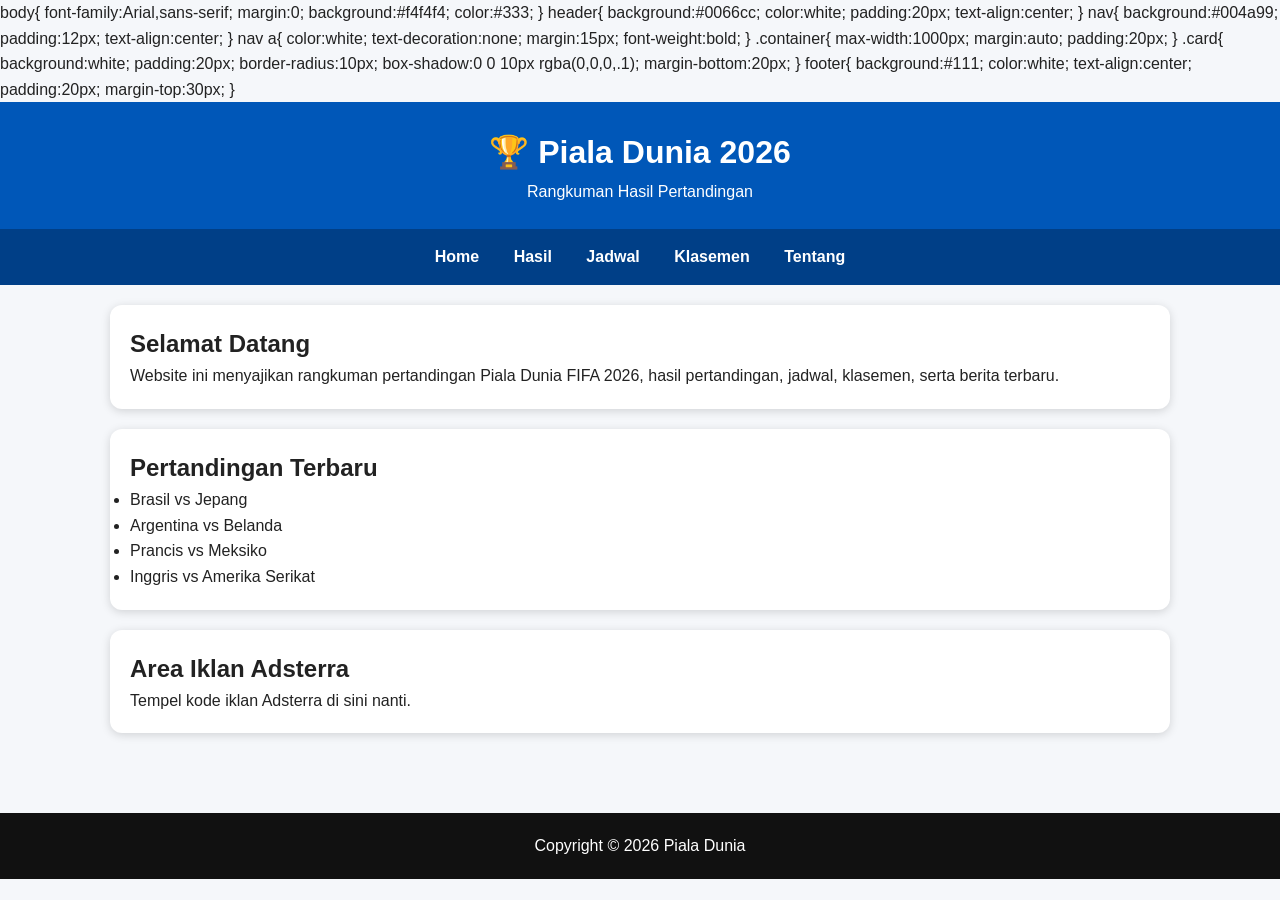
==== index.html @ 8acbebdf "Rename Index.html to index.html" ====
<!DOCTYPE html>
<html lang="id">
<head>
<meta charset="UTF-8">
<meta name="viewport" content="width=device-width, initial-scale=1.0">
<title>Piala Dunia 2026</title>

<link rel="stylesheet" href="css/style.css">
body{
font-family:Arial,sans-serif;
margin:0;
background:#f4f4f4;
color:#333;
}

header{
background:#0066cc;
color:white;
padding:20px;
text-align:center;
}

nav{
background:#004a99;
padding:12px;
text-align:center;
}

nav a{
color:white;
text-decoration:none;
margin:15px;
font-weight:bold;
}

.container{
max-width:1000px;
margin:auto;
padding:20px;
}

.card{
background:white;
padding:20px;
border-radius:10px;
box-shadow:0 0 10px rgba(0,0,0,.1);
margin-bottom:20px;
}

footer{
background:#111;
color:white;
text-align:center;
padding:20px;
margin-top:30px;
}
<link rel="stylesheet" href="css/style.css">

</head>

<body>

<header>
<h1>🏆 Piala Dunia 2026</h1>
<p>Rangkuman Hasil Pertandingan</p>
</header>

<nav>
<a href="#">Home</a>
<a href="#">Hasil</a>
<a href="#">Jadwal</a>
<a href="#">Klasemen</a>
<a href="#">Tentang</a>
</nav>

<div class="container">

<div class="card">
<h2>Selamat Datang</h2>

<p>Website ini menyajikan rangkuman pertandingan Piala Dunia FIFA 2026, hasil pertandingan, jadwal, klasemen, serta berita terbaru.</p>

</div>

<div class="card">

<h2>Pertandingan Terbaru</h2>

<ul>
<li>Brasil vs Jepang</li>
<li>Argentina vs Belanda</li>
<li>Prancis vs Meksiko</li>
<li>Inggris vs Amerika Serikat</li>

</ul>

</div>

<div class="card">

<h2>Area Iklan Adsterra</h2>

<p>
Tempel kode iklan Adsterra di sini nanti.
</p>

</div>

</div>

<footer>

Copyright © 2026 Piala Dunia

</footer>
<script src="js/script.js"></script>
</body>
</html>
---- css/style.css ----
*{
margin:0;
padding:0;
box-sizing:border-box;
}

body{
font-family:Arial,Helvetica,sans-serif;
background:#f5f7fa;
color:#222;
line-height:1.6;
}

header{
background:#0057b8;
color:white;
padding:25px;
text-align:center;
}

nav{
background:#003f87;
padding:15px;
text-align:center;
}

nav a{
color:white;
text-decoration:none;
margin:0 15px;
font-weight:bold;
}

nav a:hover{
color:#ffd700;
}

.container{
max-width:1100px;
margin:auto;
padding:20px;
}

.card{
background:white;
padding:20px;
margin-bottom:20px;
border-radius:12px;
box-shadow:0 2px 10px rgba(0,0,0,.15);
}

table{
width:100%;
border-collapse:collapse;
background:white;
margin-top:20px;
}

th{
background:#0057b8;
color:white;
padding:12px;
}

td{
padding:12px;
border-bottom:1px solid #ddd;
}

tr:hover{
background:#f1f1f1;
}

footer{
background:#111;
color:white;
text-align:center;
padding:20px;
margin-top:40px;
}

.adsterra{
background:#ececec;
padding:20px;
border:2px dashed #888;
text-align:center;
margin:20px 0;
}
---- css/style.css ----
*{
margin:0;
padding:0;
box-sizing:border-box;
}

body{
font-family:Arial,Helvetica,sans-serif;
background:#f5f7fa;
color:#222;
line-height:1.6;
}

header{
background:#0057b8;
color:white;
padding:25px;
text-align:center;
}

nav{
background:#003f87;
padding:15px;
text-align:center;
}

nav a{
color:white;
text-decoration:none;
margin:0 15px;
font-weight:bold;
}

nav a:hover{
color:#ffd700;
}

.container{
max-width:1100px;
margin:auto;
padding:20px;
}

.card{
background:white;
padding:20px;
margin-bottom:20px;
border-radius:12px;
box-shadow:0 2px 10px rgba(0,0,0,.15);
}

table{
width:100%;
border-collapse:collapse;
background:white;
margin-top:20px;
}

th{
background:#0057b8;
color:white;
padding:12px;
}

td{
padding:12px;
border-bottom:1px solid #ddd;
}

tr:hover{
background:#f1f1f1;
}

footer{
background:#111;
color:white;
text-align:center;
padding:20px;
margin-top:40px;
}

.adsterra{
background:#ececec;
padding:20px;
border:2px dashed #888;
text-align:center;
margin:20px 0;
}
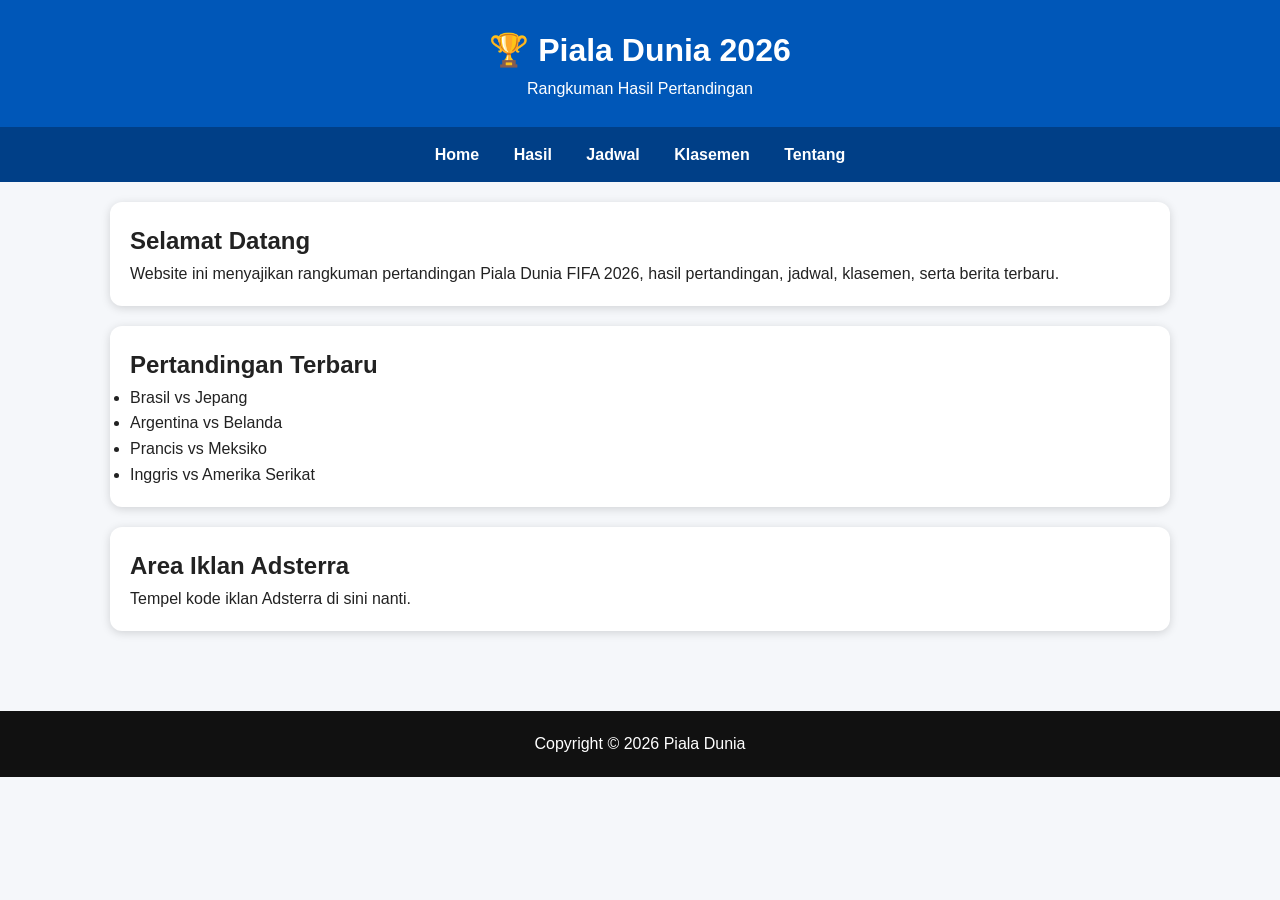
==== commit e71c3a20: "Update index.html" ====
--- a/index.html
+++ b/index.html
@@ -1,61 +1,11 @@
 <!DOCTYPE html>
 <html lang="id">
 <head>
-<meta charset="UTF-8">
-<meta name="viewport" content="width=device-width, initial-scale=1.0">
-<title>Piala Dunia 2026</title>
+    <meta charset="UTF-8">
+    <meta name="viewport" content="width=device-width, initial-scale=1.0">
+    <title>Piala Dunia 2026</title>
 
-<link rel="stylesheet" href="css/style.css">
-body{
-font-family:Arial,sans-serif;
-margin:0;
-background:#f4f4f4;
-color:#333;
-}
-
-header{
-background:#0066cc;
-color:white;
-padding:20px;
-text-align:center;
-}
-
-nav{
-background:#004a99;
-padding:12px;
-text-align:center;
-}
-
-nav a{
-color:white;
-text-decoration:none;
-margin:15px;
-font-weight:bold;
-}
-
-.container{
-max-width:1000px;
-margin:auto;
-padding:20px;
-}
-
-.card{
-background:white;
-padding:20px;
-border-radius:10px;
-box-shadow:0 0 10px rgba(0,0,0,.1);
-margin-bottom:20px;
-}
-
-footer{
-background:#111;
-color:white;
-text-align:center;
-padding:20px;
-margin-top:30px;
-}
-<link rel="stylesheet" href="css/style.css">
-
+    <link rel="stylesheet" href="css/style.css">
 </head>
 
 <body>
